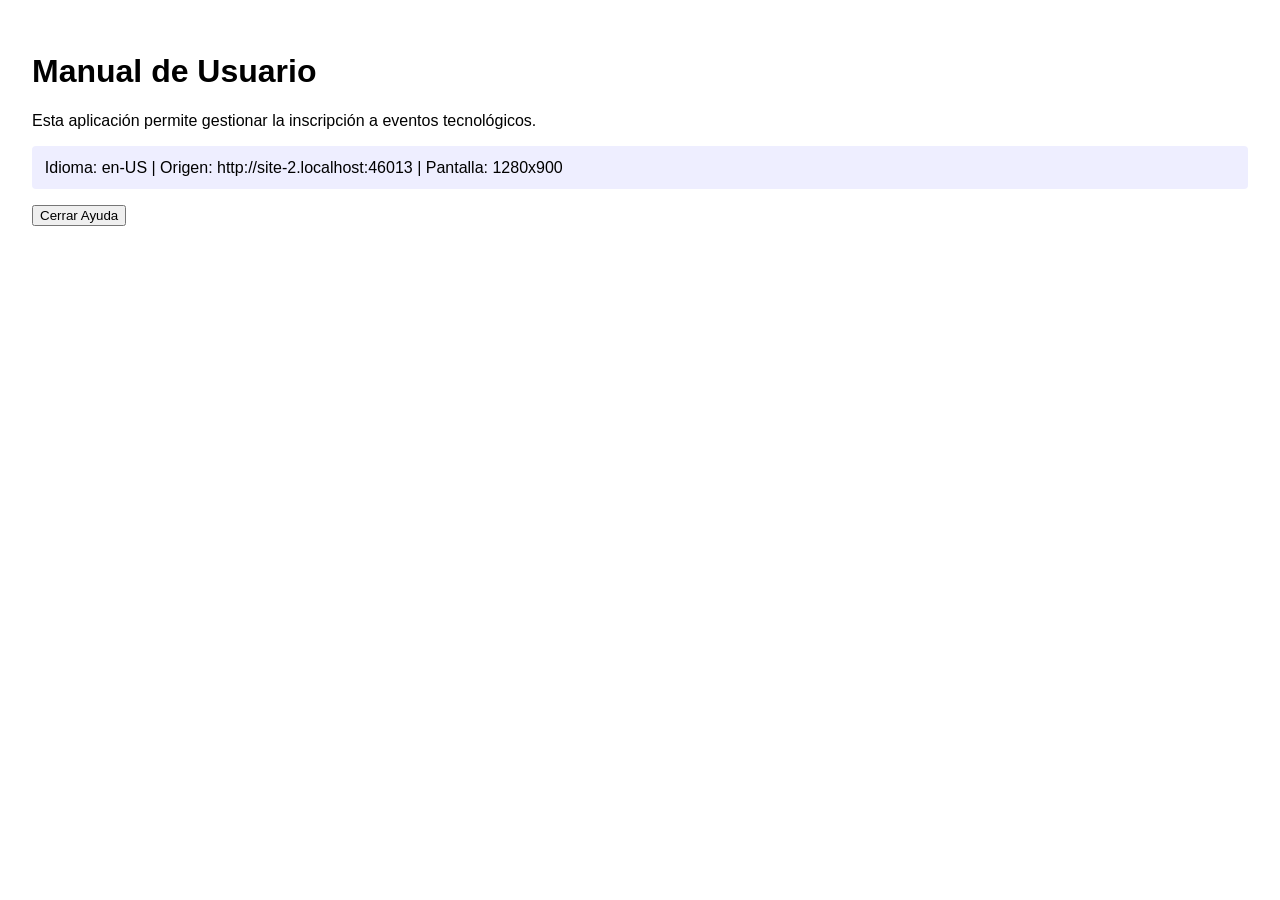
==== ayuda.html @ 9a6b0d45 "añadir pagina de ayuda con informacion del entorno y navigator" ====
<!doctype html>
    <html lang="es">
    <head>
    <meta charset="utf-8">
    <title>Ayuda de la Aplicación</title>
    <link rel="stylesheet" href="css/estilos.css">
    <script>
        document.addEventListener("DOMContentLoaded", function() {
        const info = document.getElementById("info-navegador");
        info.textContent = `Idioma: ${navigator.language} | Origen: ${location.origin} | Pantalla: ${screen.width}x${screen.height}`;

        document.getElementById("btn-cerrar").addEventListener("click", function() {
            window.close();
        });
        });
    </script>
    </head>
    <body style="padding: 1.5rem; font-family: sans-serif;">
    <h1>Manual de Usuario</h1>
    <p>Esta aplicación permite gestionar la inscripción a eventos tecnológicos.</p>
    <div id="info-navegador" style="background: #eef; padding: 0.8rem; border-radius: 4px; margin: 1rem 0;"></div>
    <button id="btn-cerrar">Cerrar Ayuda</button>
    </body>
    </html>
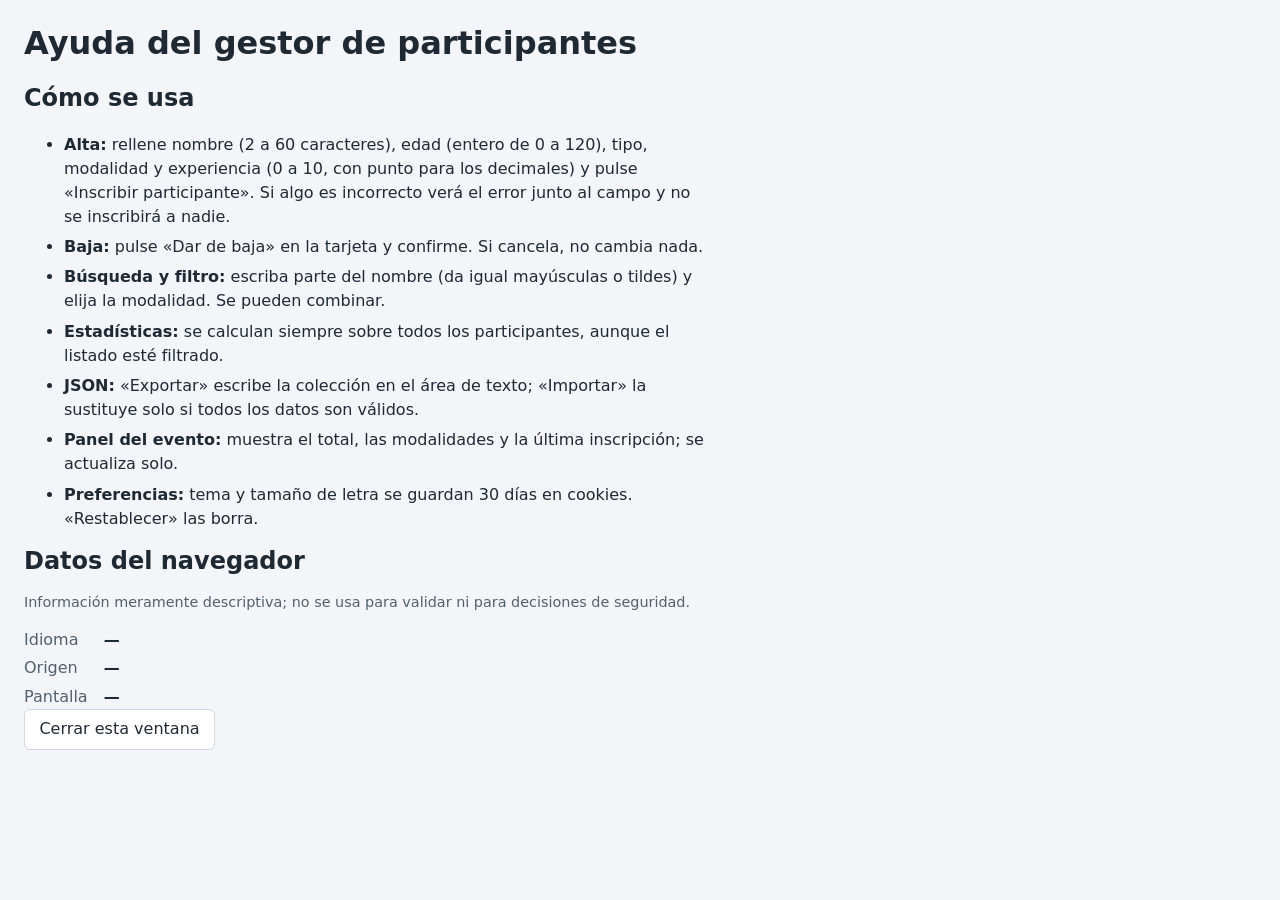
==== commit 1e6b5d87: "Refactor ayuda.html for participant manager help Updated the help page structure and content for the" ====
--- a/ayuda.html
+++ b/ayuda.html
@@ -1,24 +1,39 @@
-    <!doctype html>
-    <html lang="es">
-    <head>
-    <meta charset="utf-8">
-    <title>Ayuda de la Aplicación</title>
-    <link rel="stylesheet" href="css/estilos.css">
-    <script>
-        document.addEventListener("DOMContentLoaded", function() {
-        const info = document.getElementById("info-navegador");
-        info.textContent = `Idioma: ${navigator.language} | Origen: ${location.origin} | Pantalla: ${screen.width}x${screen.height}`;
+<!doctype html>
+<html lang="es">
+<head>
+  <meta charset="utf-8">
+  <link rel="icon" href="data:,">
+  <meta name="viewport" content="width=device-width, initial-scale=1">
+  <title>Ayuda del gestor de participantes</title>
+  <link rel="stylesheet" href="css/estilos.css">
+  <script src="js/ayuda.js" defer></script>
+</head>
+<body class="pagina-ayuda">
+  <h1>Ayuda del gestor de participantes</h1>
 
-        document.getElementById("btn-cerrar").addEventListener("click", function() {
-            window.close();
-        });
-        });
-    </script>
-    </head>
-    <body style="padding: 1.5rem; font-family: sans-serif;">
-    <h1>Manual de Usuario</h1>
-    <p>Esta aplicación permite gestionar la inscripción a eventos tecnológicos.</p>
-    <div id="info-navegador" style="background: #eef; padding: 0.8rem; border-radius: 4px; margin: 1rem 0;"></div>
-    <button id="btn-cerrar">Cerrar Ayuda</button>
-    </body>
-    </html>+  <section>
+    <h2>Cómo se usa</h2>
+    <ul>
+      <li><strong>Alta:</strong> rellene nombre (2 a 60 caracteres), edad (entero de 0 a 120), tipo, modalidad y experiencia (0 a 10, con punto para los decimales) y pulse «Inscribir participante». Si algo es incorrecto verá el error junto al campo y no se inscribirá a nadie.</li>
+      <li><strong>Baja:</strong> pulse «Dar de baja» en la tarjeta y confirme. Si cancela, no cambia nada.</li>
+      <li><strong>Búsqueda y filtro:</strong> escriba parte del nombre (da igual mayúsculas o tildes) y elija la modalidad. Se pueden combinar.</li>
+      <li><strong>Estadísticas:</strong> se calculan siempre sobre todos los participantes, aunque el listado esté filtrado.</li>
+      <li><strong>JSON:</strong> «Exportar» escribe la colección en el área de texto; «Importar» la sustituye solo si todos los datos son válidos.</li>
+      <li><strong>Panel del evento:</strong> muestra el total, las modalidades y la última inscripción; se actualiza solo.</li>
+      <li><strong>Preferencias:</strong> tema y tamaño de letra se guardan 30 días en cookies. «Restablecer» las borra.</li>
+    </ul>
+  </section>
+
+  <section>
+    <h2>Datos del navegador</h2>
+    <p class="nota">Información meramente descriptiva; no se usa para validar ni para decisiones de seguridad.</p>
+    <dl class="lista-datos">
+      <dt>Idioma</dt><dd id="dato-idioma">—</dd>
+      <dt>Origen</dt><dd id="dato-origen">—</dd>
+      <dt>Pantalla</dt><dd id="dato-pantalla">—</dd>
+    </dl>
+  </section>
+
+  <button id="btn-cerrar" type="button">Cerrar esta ventana</button>
+</body>
+</html>
--- a/css/estilos.css
+++ b/css/estilos.css
@@ -0,0 +1,332 @@
+/* ---------- Variables de tema ---------- */
+:root {
+  --fondo: #f3f5f8;
+  --superficie: #ffffff;
+  --texto: #1f2933;
+  --texto-suave: #52606d;
+  --borde: #d3d9e0;
+  --acento: #1f5fbf;
+  --acento-texto: #ffffff;
+  --error: #b3261e;
+  --exito: #1e7a3c;
+  --info: #1f5fbf;
+  --menor: #c2410c;
+  --mayor: #15803d;
+  --sombra: 0 1px 3px rgba(0, 0, 0, 0.08);
+}
+
+body.oscuro {
+  --fondo: #15181d;
+  --superficie: #1f242b;
+  --texto: #e6e9ee;
+  --texto-suave: #a7b0bc;
+  --borde: #39414c;
+  --acento: #6ea2f2;
+  --acento-texto: #0d1117;
+  --error: #ff8a80;
+  --exito: #7ddc9a;
+  --info: #9cc2ff;
+  --menor: #fb923c;
+  --mayor: #4ade80;
+  --sombra: none;
+}
+
+/* ---------- Base ---------- */
+* {
+  box-sizing: border-box;
+}
+
+body {
+  margin: 0;
+  padding: 1.5rem;
+  font-family: system-ui, -apple-system, "Segoe UI", Roboto, Arial, sans-serif;
+  font-size: 1rem;
+  line-height: 1.5;
+  background: var(--fondo);
+  color: var(--texto);
+}
+
+body.grande {
+  font-size: 1.25rem;
+}
+
+h1, h2, h3 {
+  line-height: 1.2;
+  margin-top: 0;
+}
+
+label {
+  font-weight: 600;
+}
+
+input, select, textarea, button {
+  font: inherit;
+  color: inherit;
+}
+
+input, select, textarea {
+  width: 100%;
+  padding: 0.45em 0.6em;
+  border: 1px solid var(--borde);
+  border-radius: 6px;
+  background: var(--superficie);
+}
+
+textarea {
+  font-family: ui-monospace, Consolas, monospace;
+  font-size: 0.9em;
+  resize: vertical;
+}
+
+input:focus-visible, select:focus-visible, textarea:focus-visible, button:focus-visible {
+  outline: 3px solid var(--acento);
+  outline-offset: 2px;
+}
+
+[aria-invalid="true"] {
+  border-color: var(--error);
+  border-width: 2px;
+}
+
+button {
+  padding: 0.45em 0.9em;
+  border: 1px solid var(--borde);
+  border-radius: 6px;
+  background: var(--superficie);
+  cursor: pointer;
+}
+
+button:hover {
+  border-color: var(--acento);
+}
+
+button.principal {
+  background: var(--acento);
+  border-color: var(--acento);
+  color: var(--acento-texto);
+  font-weight: 600;
+}
+
+button.peligro {
+  color: var(--error);
+  border-color: var(--error);
+}
+
+/* ---------- Disposición ---------- */
+.cabecera {
+  display: flex;
+  flex-wrap: wrap;
+  align-items: center;
+  justify-content: space-between;
+  gap: 1rem;
+  margin-bottom: 1.5rem;
+}
+
+.cabecera h1 {
+  margin: 0;
+}
+
+.acciones-ayuda {
+  display: flex;
+  flex-wrap: wrap;
+  align-items: center;
+  gap: 0.5rem;
+}
+
+.acciones-ayuda .mensaje {
+  margin: 0;
+}
+
+.rejilla {
+  display: grid;
+  grid-template-columns: repeat(auto-fit, minmax(320px, 1fr));
+  gap: 1.25rem;
+  align-items: start;
+}
+
+.caja {
+  background: var(--superficie);
+  border: 1px solid var(--borde);
+  border-radius: 10px;
+  padding: 1.25rem;
+  box-shadow: var(--sombra);
+}
+
+.caja.ancha {
+  grid-column: 1 / -1;
+}
+
+form {
+  display: grid;
+  gap: 0.9rem;
+}
+
+.campo {
+  display: flex;
+  flex-direction: column;
+  gap: 0.25rem;
+}
+
+.filtros {
+  display: grid;
+  grid-template-columns: repeat(auto-fit, minmax(200px, 1fr));
+  gap: 0.9rem;
+  margin-bottom: 1rem;
+}
+
+.botones {
+  display: flex;
+  flex-wrap: wrap;
+  gap: 0.5rem;
+  margin-top: 0.75rem;
+}
+
+form .botones {
+  margin-top: 0;
+}
+
+/* ---------- Mensajes ---------- */
+.error-campo {
+  color: var(--error);
+  font-size: 0.9em;
+  min-height: 1em;
+}
+
+.resumen-errores {
+  margin-top: 1rem;
+  padding: 0.75rem 1rem;
+  border: 2px solid var(--error);
+  border-radius: 6px;
+  color: var(--error);
+}
+
+.resumen-errores p {
+  margin: 0;
+  font-weight: 600;
+}
+
+.resumen-errores ul {
+  margin: 0.4rem 0 0;
+}
+
+.mensaje {
+  margin: 0.75rem 0 0;
+  min-height: 1.5em;
+}
+
+.mensaje.exito { color: var(--exito); }
+.mensaje.error { color: var(--error); font-weight: 600; }
+.mensaje.info  { color: var(--info); }
+
+.aviso {
+  padding: 0.75rem 1rem;
+  border: 1px dashed var(--borde);
+  border-radius: 6px;
+  color: var(--texto-suave);
+}
+
+.nota {
+  margin-top: -0.25rem;
+  color: var(--texto-suave);
+  font-size: 0.9em;
+}
+
+.oculto {
+  display: none;
+}
+
+/* ---------- Listas de datos (estadísticas, tarjetas, panel) ---------- */
+.lista-datos {
+  display: grid;
+  grid-template-columns: max-content 1fr;
+  gap: 0.3rem 1rem;
+  margin: 0;
+}
+
+.lista-datos dt {
+  color: var(--texto-suave);
+}
+
+.lista-datos dd {
+  margin: 0;
+  font-weight: 600;
+}
+
+/* ---------- Tarjetas ---------- */
+.tarjetas {
+  display: grid;
+  grid-template-columns: repeat(auto-fill, minmax(280px, 1fr));
+  gap: 1rem;
+}
+
+.tarjeta-participante {
+  display: flex;
+  flex-direction: column;
+  gap: 0.6rem;
+  padding: 1rem;
+  border: 1px solid var(--borde);
+  border-left-width: 6px;
+  border-radius: 8px;
+}
+
+.tarjeta-participante.menor-edad { border-left-color: var(--menor); }
+.tarjeta-participante.mayor-edad { border-left-color: var(--mayor); }
+
+.tarjeta-participante h3 {
+  margin: 0;
+}
+
+.tarjeta-participante button {
+  align-self: flex-start;
+}
+
+.etiquetas {
+  display: flex;
+  flex-wrap: wrap;
+  gap: 0.4rem;
+  margin: 0;
+}
+
+.etiqueta {
+  padding: 0.1em 0.6em;
+  border: 1px solid currentColor;
+  border-radius: 999px;
+  font-size: 0.85em;
+}
+
+.etiqueta-menor { color: var(--menor); }
+.etiqueta-mayor { color: var(--mayor); }
+.etiqueta-inicial, .etiqueta-intermedia, .etiqueta-avanzada { color: var(--texto-suave); }
+
+/* ---------- Iframe y panel ---------- */
+iframe {
+  width: 100%;
+  height: 270px;
+  border: 1px solid var(--borde);
+  border-radius: 8px;
+  background: #ffffff;
+}
+
+body.panel-iframe {
+  padding: 1rem;
+  background: #ffffff;
+  color: #1f2933;
+}
+
+body.panel-iframe h2 {
+  font-size: 1.1rem;
+}
+
+.sin-datos {
+  font-weight: 600;
+  color: #52606d;
+}
+
+/* ---------- Página de ayuda ---------- */
+body.pagina-ayuda {
+  max-width: 46rem;
+}
+
+body.pagina-ayuda li {
+  margin-bottom: 0.4rem;
+}
